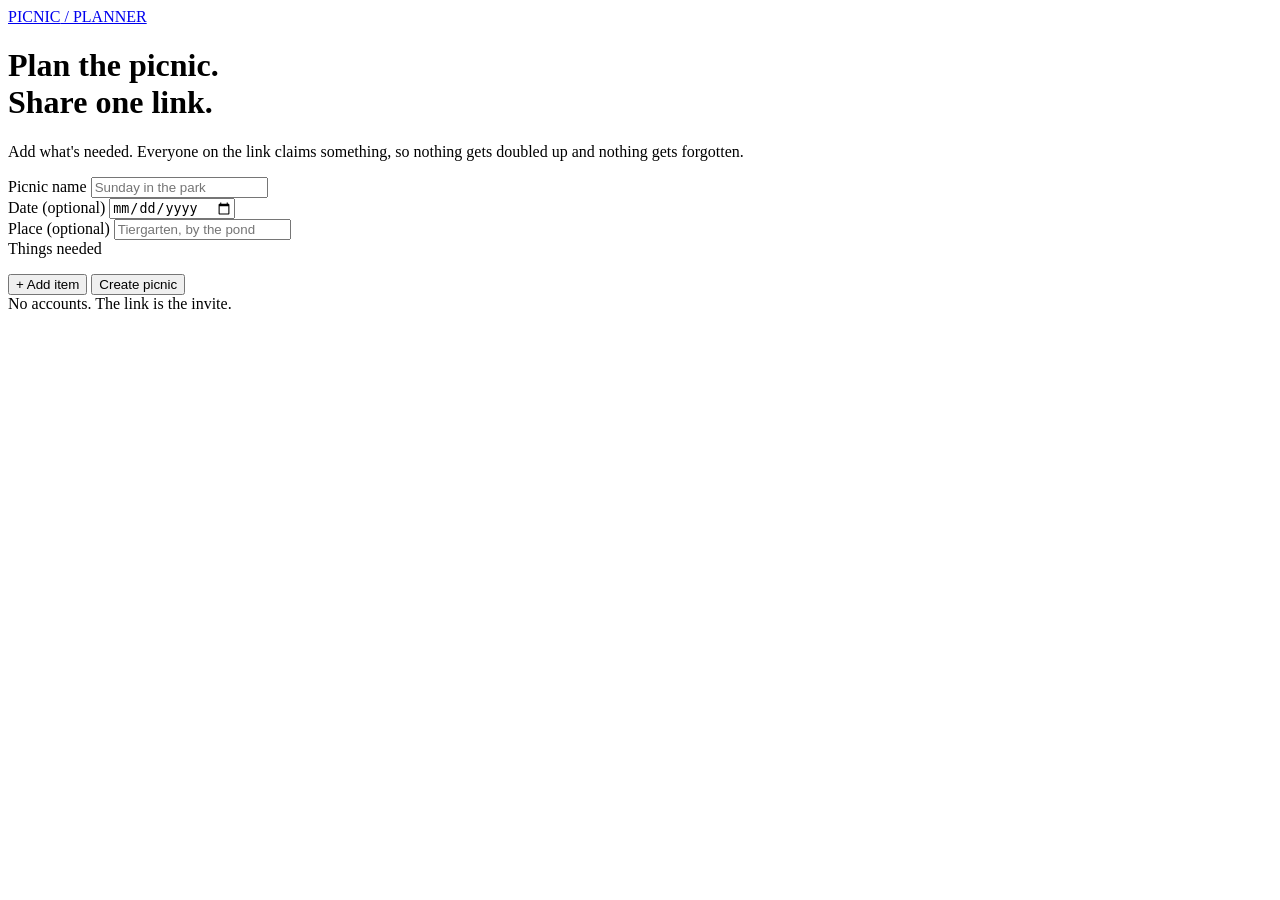
==== public/index.html @ e122c6fa "feat(ui): M1.5 create/claim/unclaim pages for Picnic Planner Build public/index.html, create.js, pic" ====
<!DOCTYPE html>
<html lang="en">
<head>
  <meta charset="utf-8">
  <meta name="viewport" content="width=device-width, initial-scale=1">
  <meta name="description" content="Create a picnic checklist and share one link so everyone knows what to bring.">
  <title>Picnic Planner</title>
  <link rel="stylesheet" href="/style.css">
</head>
<body>
  <header><a class="wordmark" href="/">PICNIC<span> / PLANNER</span></a></header>
  <main>
    <h1>Plan the picnic.<br>Share one link.</h1>
    <p class="intro">Add what's needed. Everyone on the link claims something, so nothing gets doubled up and nothing gets forgotten.</p>

    <form id="create-form" novalidate>
      <p class="error" id="form-error" hidden></p>

      <label for="name">Picnic name</label>
      <input id="name" name="name" type="text" maxlength="80" placeholder="Sunday in the park" required>

      <div class="row">
        <div>
          <label for="date">Date <span class="optional">(optional)</span></label>
          <input id="date" name="date" type="date">
        </div>
        <div>
          <label for="place">Place <span class="optional">(optional)</span></label>
          <input id="place" name="place" type="text" maxlength="120" placeholder="Tiergarten, by the pond">
        </div>
      </div>

      <label>Things needed</label>
      <ul class="items" id="items"></ul>
      <button type="button" class="secondary" id="add-item">+ Add item</button>

      <button type="submit" id="submit">Create picnic</button>
    </form>
  </main>
  <footer><span>No accounts. The link is the invite.</span></footer>
  <script src="/create.js"></script>
</body>
</html>
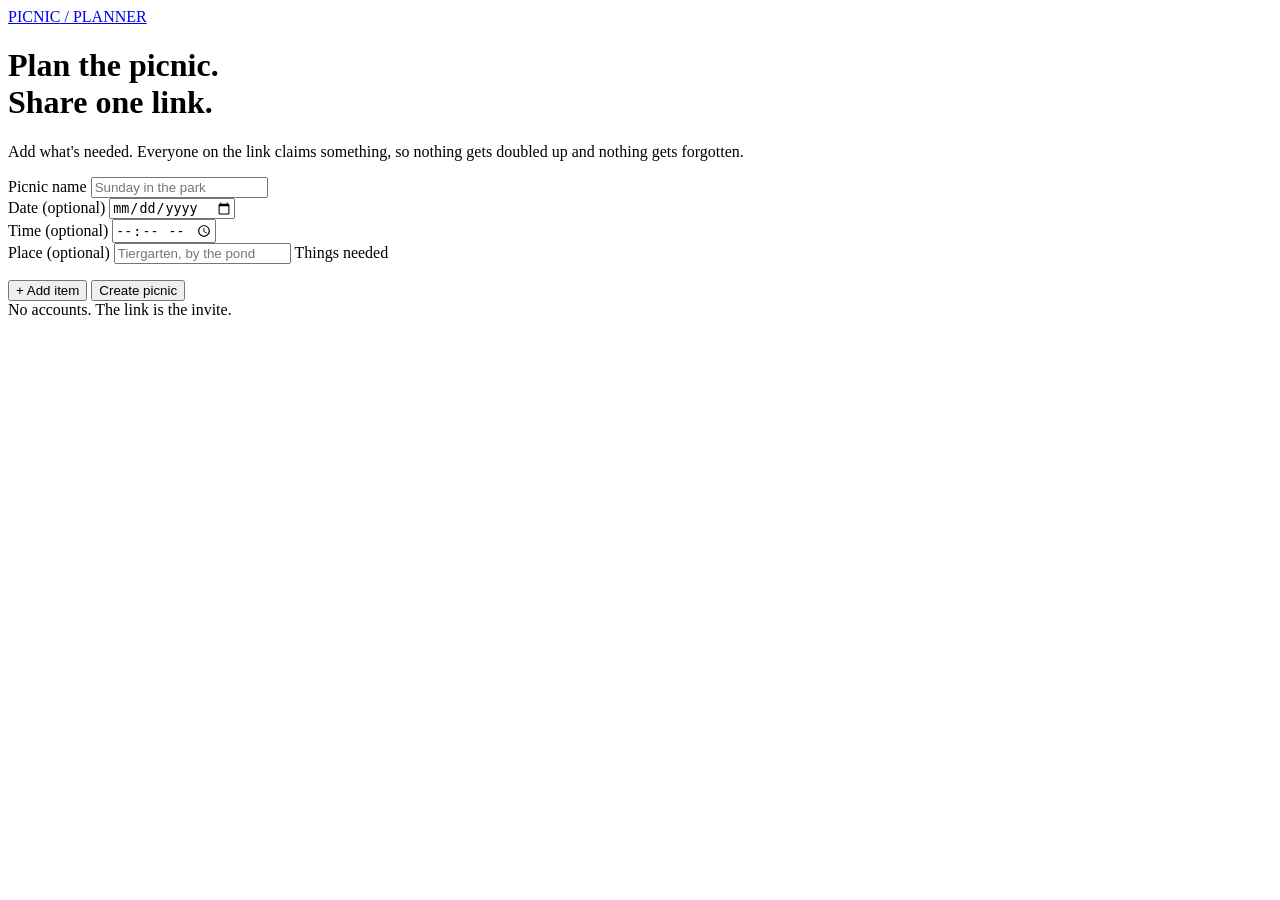
==== commit 02c1b8bb: "feat: add a picnic time alongside the date (M1.9) Create form gains a Time field next to Date (both " ====
--- a/public/index.html
+++ b/public/index.html
@@ -25,10 +25,13 @@
           <input id="date" name="date" type="date">
         </div>
         <div>
-          <label for="place">Place <span class="optional">(optional)</span></label>
-          <input id="place" name="place" type="text" maxlength="120" placeholder="Tiergarten, by the pond">
+          <label for="time">Time <span class="optional">(optional)</span></label>
+          <input id="time" name="time" type="time">
         </div>
       </div>
+
+      <label for="place">Place <span class="optional">(optional)</span></label>
+      <input id="place" name="place" type="text" maxlength="120" placeholder="Tiergarten, by the pond">
 
       <label>Things needed</label>
       <ul class="items" id="items"></ul>
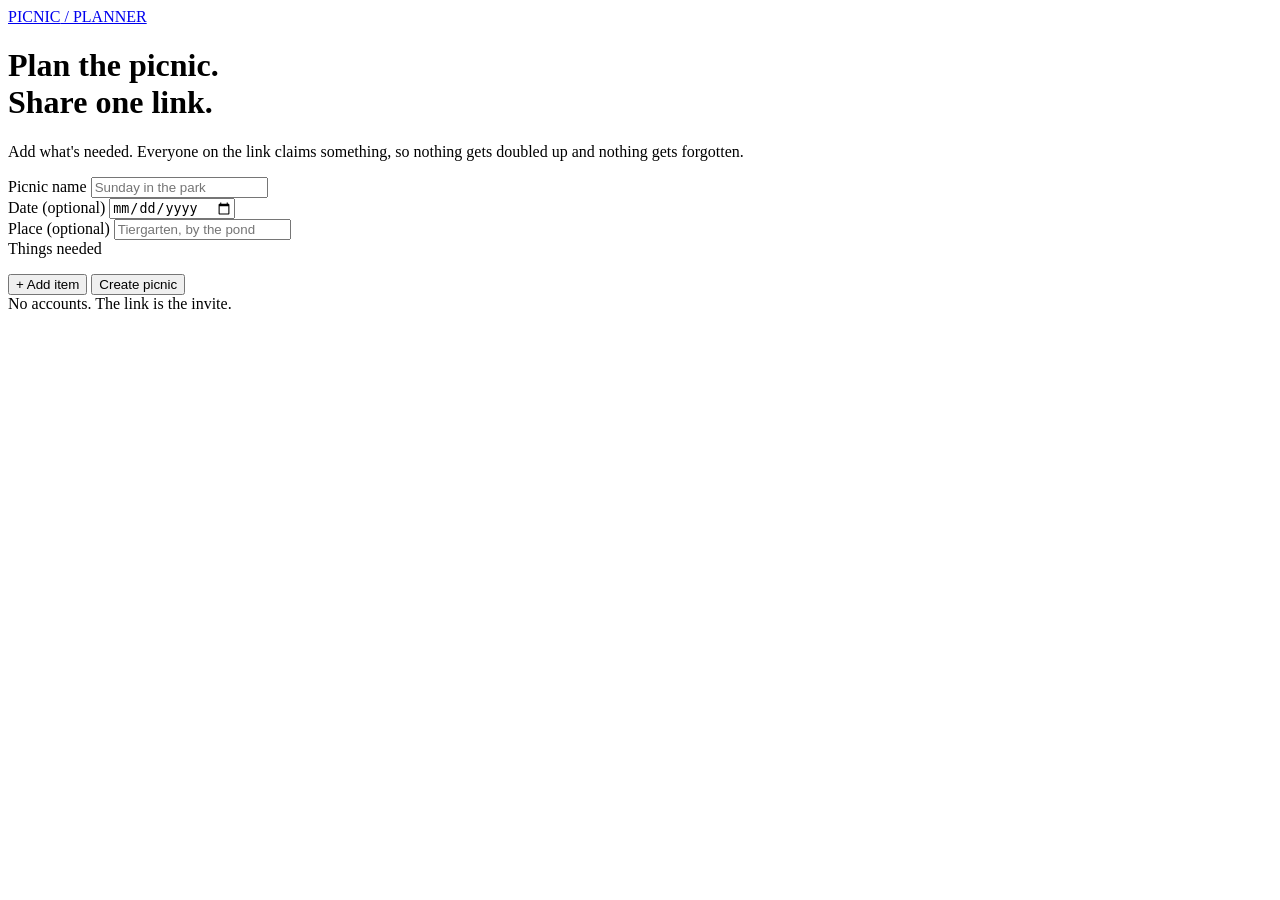
==== commit bd678939: "Revert "merge: picnic time field (M1.9)" This reverts commit 866c3f247336a6aa2efc65d94e0efd62e379ced" ====
--- a/public/index.html
+++ b/public/index.html
@@ -25,13 +25,10 @@
           <input id="date" name="date" type="date">
         </div>
         <div>
-          <label for="time">Time <span class="optional">(optional)</span></label>
-          <input id="time" name="time" type="time">
+          <label for="place">Place <span class="optional">(optional)</span></label>
+          <input id="place" name="place" type="text" maxlength="120" placeholder="Tiergarten, by the pond">
         </div>
       </div>
-
-      <label for="place">Place <span class="optional">(optional)</span></label>
-      <input id="place" name="place" type="text" maxlength="120" placeholder="Tiergarten, by the pond">
 
       <label>Things needed</label>
       <ul class="items" id="items"></ul>
